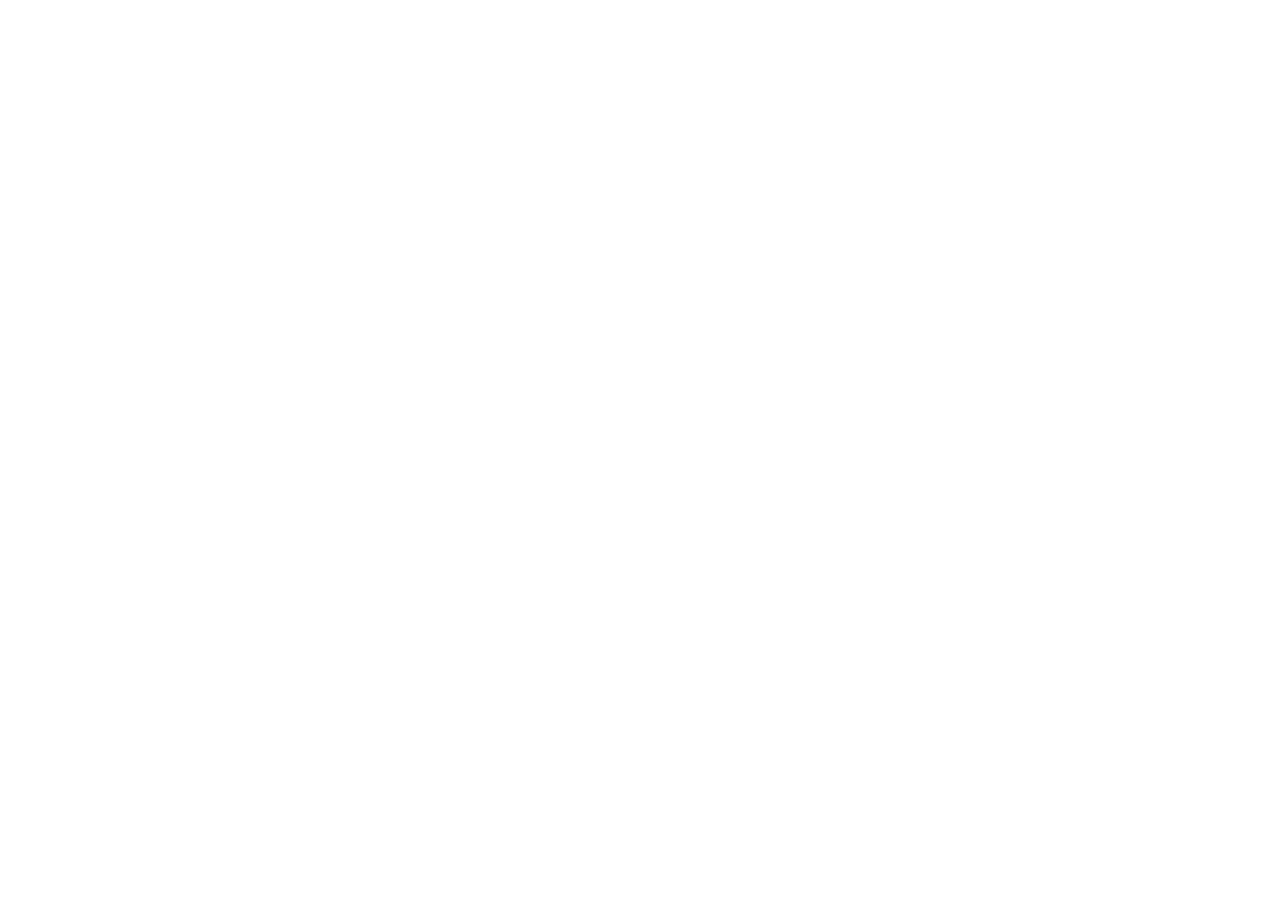
==== index.html @ aac34f50 "Added Index and head" ====
<!DOCTYPE html>
<html lang="en">

<head>
    <meta charset="utf-8">
    <title>Gabriel Holmquist's Site</title>
    <meta name="author" content="Gabriel Holmquist">
    <meta name="description" content="Personal Site">
    <link rel="stylesheet" href="styles.css"
</head>

<body>
    <header>

    </header>




</body>

<footer>


</footer>

</html>
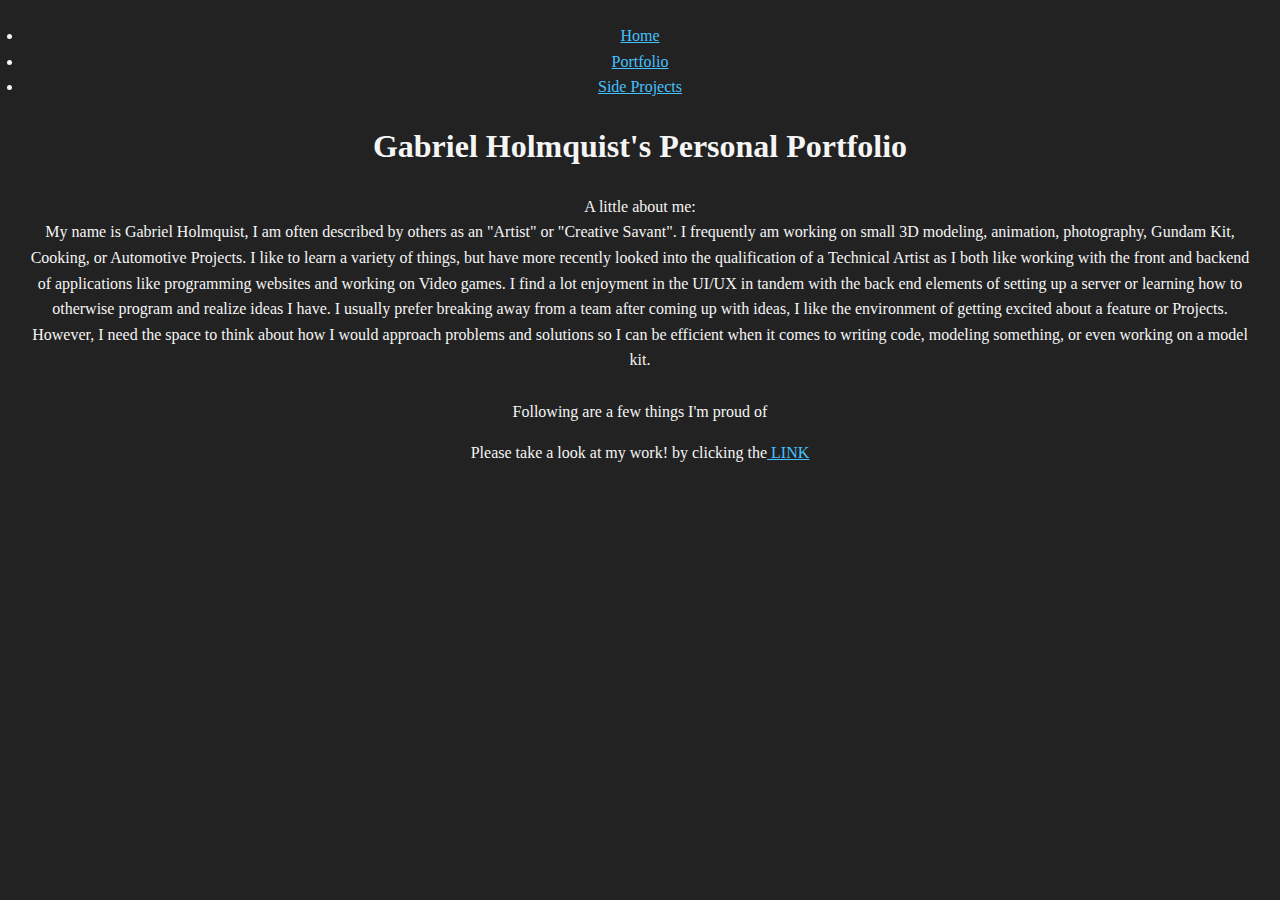
==== commit a6258fcb: "Added a lot of context for index" ====
--- a/index.html
+++ b/index.html
@@ -11,12 +11,47 @@
 
 <body>
     <header>
-
+        <nav>
+            <li><a href="index.html">Home</a></li>
+            <li><a href="portfolio.html">Portfolio</a></li>
+            <li><a href="side_proj.html">Side Projects</a></li>
+        </nav>
+    
     </header>
 
+    <h1>Gabriel Holmquist's Personal Portfolio</h1>
+    <!-- Add Image -->
 
+    <!-- About Section -->
+    <section>
+        <p1>
+        A little about me: <br>
+        My name is Gabriel Holmquist, I am often described by others as an "Artist" or "Creative Savant".
+         I frequently am working on small 3D modeling, animation, photography, Gundam Kit, Cooking,
+          or Automotive Projects. I like to learn a variety of things, but have more recently looked into
+          the qualification of a Technical Artist as I both like working with the front and backend of applications
+          like programming websites and working on Video games. I find a lot enjoyment in the UI/UX in tandem
+          with the back end elements of setting up a server or learning how to otherwise program and realize ideas I have.
+          I usually prefer breaking away from a team after coming up with ideas, I like the environment of getting excited
+          about a feature or Projects. However, I need the space to think about how I would approach problems and solutions 
+          so I can be efficient when it comes to writing code, modeling something, or even working on a model kit.
 
+        </p1>
+    </section>
+    
+    <!-- Small Spread of Portfolio -->
+    <section>
+        <p1>
+        <br>Following are a few things I'm proud of
+        </p1>
+        <!-- Include images -->
+        <p>Please take a look at my work! by clicking the<a href="portfolio.html"> LINK</a></p>
+    </section>
 
+    <!--  -->
+
+    
+    
 </body>
 
 <footer>
--- a/styles.css
+++ b/styles.css
@@ -0,0 +1,26 @@
+body{
+    padding: 15px;
+    text-align: center;
+    line-height: 1.6;
+    background-color: rgb(34, 34, 34);
+    color: whitesmoke;
+}
+
+header, main, footer{
+    
+    width: 1000;
+    border: 20;
+    color: whitesmoke;
+    size: 20px;
+}
+
+a{
+    color: rgb(69, 193, 255);
+}
+
+p1, p{
+    color: whitesmoke;
+    width: 1000;
+    border: 36px;
+    border-color: rgb(255, 255, 255);
+}
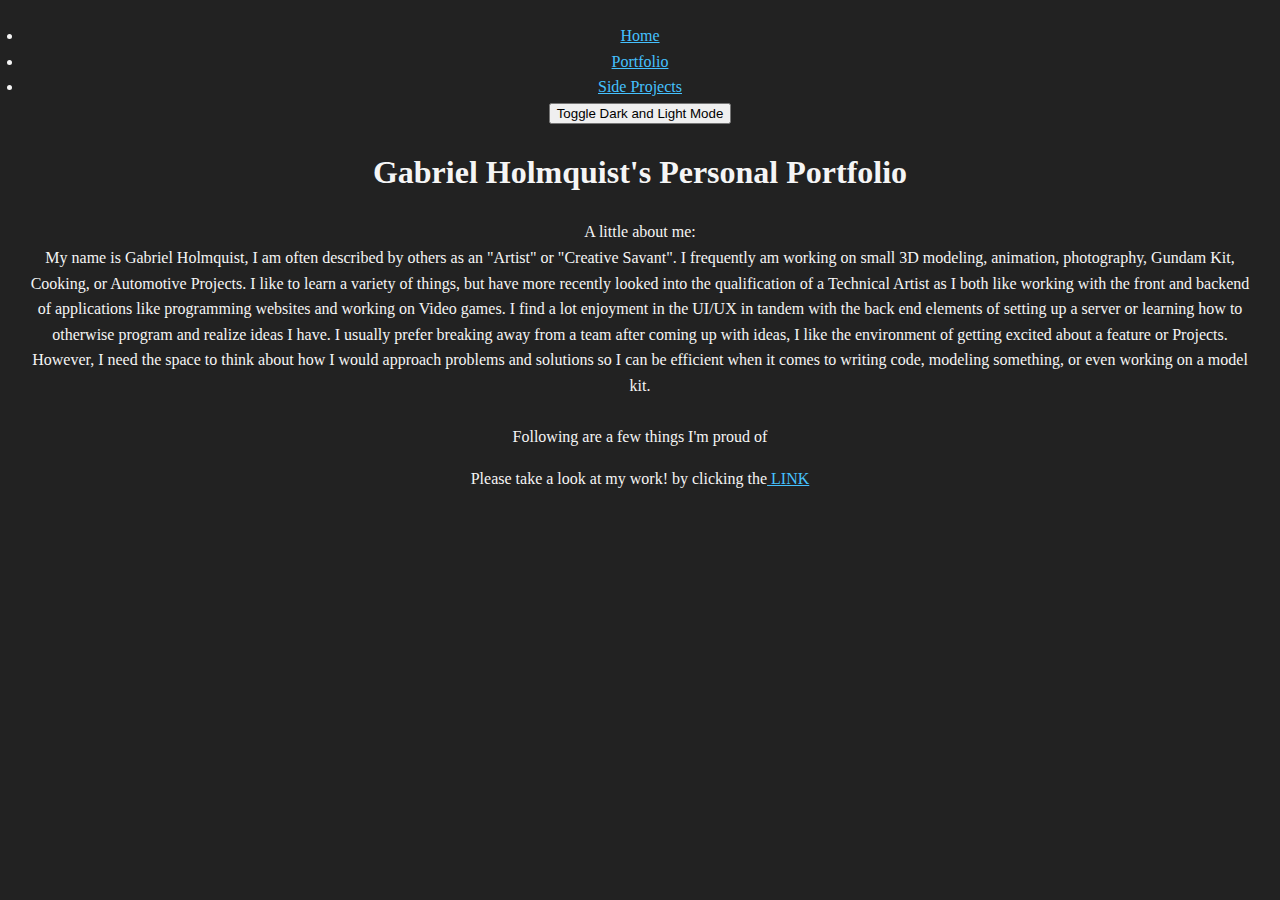
==== commit 109ba1d8: "Added functionality of Light/Dark mode" ====
--- a/index.html
+++ b/index.html
@@ -9,6 +9,7 @@
     <link rel="stylesheet" href="styles.css"
 </head>
 
+
 <body>
     <header>
         <nav>
@@ -16,6 +17,14 @@
             <li><a href="portfolio.html">Portfolio</a></li>
             <li><a href="side_proj.html">Side Projects</a></li>
         </nav>
+
+        <button onclick="brightness()">Toggle Dark and Light Mode</button>
+        <script>
+            function brightness() {
+    var element = document.body
+    element.classList.toggle("light-mode");
+            }
+        </script>
     
     </header>
 
@@ -24,7 +33,7 @@
 
     <!-- About Section -->
     <section>
-        <p1>
+        <p1 class="">
         A little about me: <br>
         My name is Gabriel Holmquist, I am often described by others as an "Artist" or "Creative Savant".
          I frequently am working on small 3D modeling, animation, photography, Gundam Kit, Cooking,
--- a/styles.css
+++ b/styles.css
@@ -6,11 +6,15 @@
     color: whitesmoke;
 }
 
+.light-mode {
+    background-color: azure;
+    color: black;
+}
+
 header, main, footer{
     
     width: 1000;
-    border: 20;
-    color: whitesmoke;
+    border: 20;;
     size: 20px;
 }
 
@@ -19,8 +23,17 @@
 }
 
 p1, p{
-    color: whitesmoke;
     width: 1000;
     border: 36px;
     border-color: rgb(255, 255, 255);
 }
+
+div{
+    position: relative;
+    animation-name: test;
+    animation-duration: 4s;
+}
+
+@keyframes test {
+    0% {}
+}
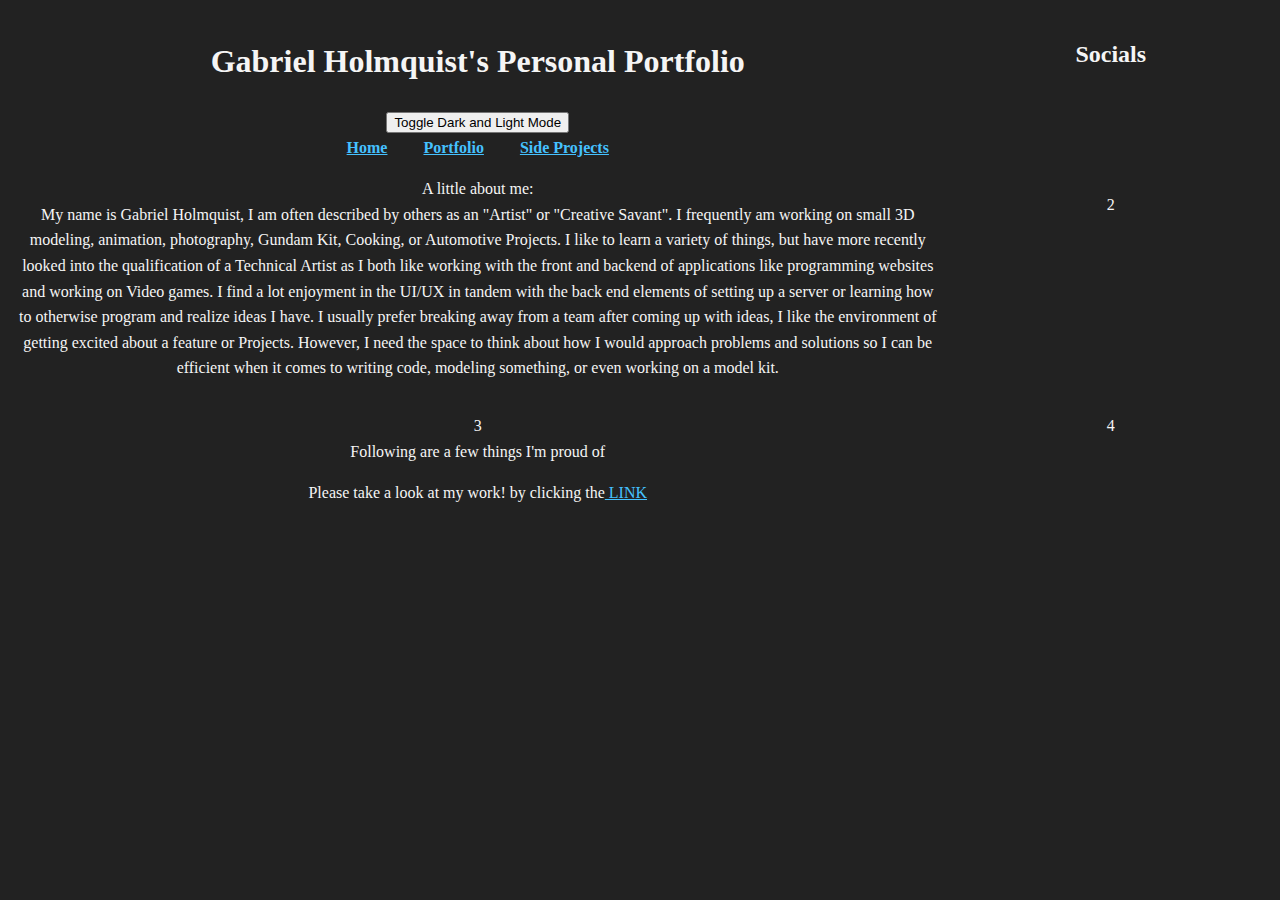
==== commit 21425004: "Fixed layout a bit, Adjust some styling" ====
--- a/index.html
+++ b/index.html
@@ -12,29 +12,34 @@
 
 <body>
     <header>
-        <nav>
-            <li><a href="index.html">Home</a></li>
-            <li><a href="portfolio.html">Portfolio</a></li>
-            <li><a href="side_proj.html">Side Projects</a></li>
-        </nav>
+        <h1>Gabriel Holmquist's Personal Portfolio</h1>
+        <button onclick="brightness()">Toggle Dark and Light Mode</button>
 
-        <button onclick="brightness()">Toggle Dark and Light Mode</button>
         <script>
             function brightness() {
-    var element = document.body
-    element.classList.toggle("light-mode");
+            var element = document.body
+            element.classList.toggle("light-mode");
             }
         </script>
+
+        <nav>
+            <a href="index.html">Home</a>
+            <a href="portfolio.html">Portfolio</a>
+            <a href="side_proj.html">Side Projects</a>
+        </nav>
+    </header>
     
-    </header>
-
-    <h1>Gabriel Holmquist's Personal Portfolio</h1>
-    <!-- Add Image -->
+    <!-- Socials -->
+    <div>
+        <h2>
+        Socials
+        </h2>
+        
+    </div>
 
     <!-- About Section -->
-    <section>
-        <p1 class="">
-        A little about me: <br>
+        <p1>
+        A little about me:<br>
         My name is Gabriel Holmquist, I am often described by others as an "Artist" or "Creative Savant".
          I frequently am working on small 3D modeling, animation, photography, Gundam Kit, Cooking,
           or Automotive Projects. I like to learn a variety of things, but have more recently looked into
@@ -44,20 +49,35 @@
           I usually prefer breaking away from a team after coming up with ideas, I like the environment of getting excited
           about a feature or Projects. However, I need the space to think about how I would approach problems and solutions 
           so I can be efficient when it comes to writing code, modeling something, or even working on a model kit.
+        </p1>
 
-        </p1>
     </section>
-    
     <!-- Small Spread of Portfolio -->
     <section>
-        <p1>
-        <br>Following are a few things I'm proud of
-        </p1>
+        <div>
+        <p>2</p>
         <!-- Include images -->
-        <p>Please take a look at my work! by clicking the<a href="portfolio.html"> LINK</a></p>
+        </div>
     </section>
 
-    <!--  -->
+    <div>
+        <p>
+            3
+            <p1>
+                <br>Following are a few things I'm proud of
+            </p1>
+
+            <p>Please take a look at my work! by clicking the<a href="portfolio.html"> LINK</a></p>
+        
+        </p>
+    </div>
+
+    <div>
+        <p>
+            4
+        </p>
+    </div>
+
 
     
     
--- a/styles.css
+++ b/styles.css
@@ -1,39 +1,55 @@
+:root{
+    
+}
+
+.light-mode{
+    background-color: azure;
+    color: black;
+    text-decoration-line: none
+}
+
+
+header, main, footer{
+    size: 20px;
+}
+
+nav a{
+    font-weight: bold;
+    margin: 0 1em;
+}
+
+nav a:hover{
+    color: chartreuse;
+    transform: scale(1.2);
+}
+
+
 body{
+    display: grid;
+    grid-template-columns: 3fr 1fr;
+    text-align: center;
     padding: 15px;
-    text-align: center;
+    margin: 0 auto;
     line-height: 1.6;
     background-color: rgb(34, 34, 34);
+    gap: 1em;
     color: whitesmoke;
 }
 
-.light-mode {
-    background-color: azure;
-    color: black;
+#about{
+    max-width: 1440px;
+    background-color: rgb(16, 16, 16);
+    margin: 0 auto;
 }
 
-header, main, footer{
-    
-    width: 1000;
-    border: 20;;
-    size: 20px;
+#about p1{
 }
+
+
+
 
 a{
     color: rgb(69, 193, 255);
 }
 
-p1, p{
-    width: 1000;
-    border: 36px;
-    border-color: rgb(255, 255, 255);
-}
 
-div{
-    position: relative;
-    animation-name: test;
-    animation-duration: 4s;
-}
-
-@keyframes test {
-    0% {}
-}
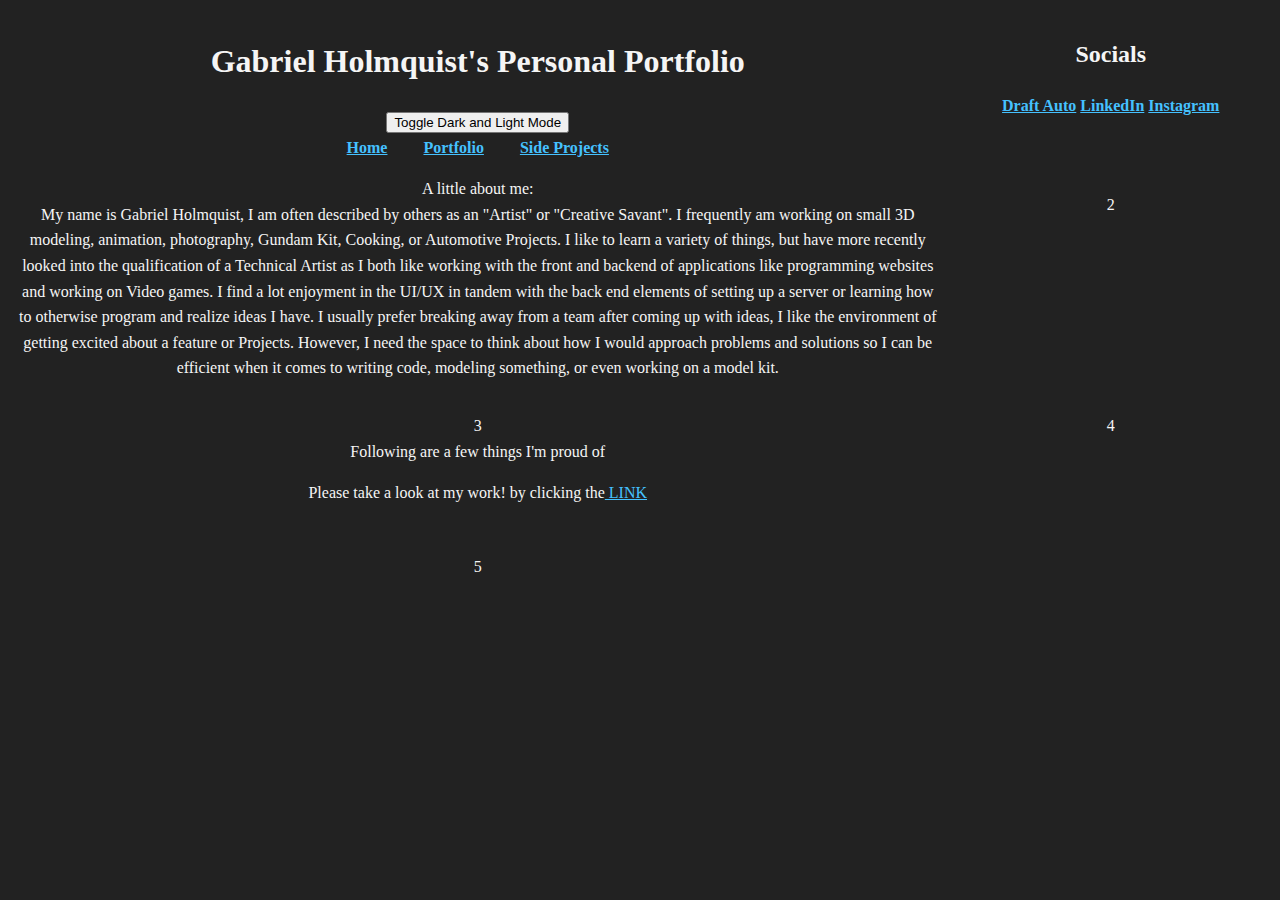
==== commit 0baa0c20: "Slight formatting LightMode adjust" ====
--- a/index.html
+++ b/index.html
@@ -30,13 +30,16 @@
     </header>
     
     <!-- Socials -->
-    <div>
+    <div id="social">
         <h2>
         Socials
         </h2>
         
+        <a href="https://draftauto.org/">Draft Auto</a>
+        <a href="https://www.linkedin.com/in/gabriel-holmquist-91634b203/">LinkedIn</a>
+        <a href="https://www.instagram.com/maninrobes/">Instagram</a>
+        
     </div>
-
     <!-- About Section -->
         <p1>
         A little about me:<br>
@@ -50,12 +53,10 @@
           about a feature or Projects. However, I need the space to think about how I would approach problems and solutions 
           so I can be efficient when it comes to writing code, modeling something, or even working on a model kit.
         </p1>
-
-    </section>
     <!-- Small Spread of Portfolio -->
     <section>
-        <div>
-        <p>2</p>
+            <p>2</p>
+        </div>
         <!-- Include images -->
         </div>
     </section>
@@ -78,6 +79,12 @@
         </p>
     </div>
 
+    <div>
+        <p>
+            5
+        </p>
+    </div>
+
 
     
     
--- a/styles.css
+++ b/styles.css
@@ -2,15 +2,34 @@
     
 }
 
-.light-mode{
-    background-color: azure;
-    color: black;
-    text-decoration-line: none
-}
+/* DarkMode LightMode */
+    .light-mode{
+        background-color: azure;
+        color: black;
+        text-decoration-line: none
+    }
 
+    .light-mode #social a{
+        color: red;
+
+    }
+
+    .light-mode nav a{
+        color: red;
+    }
+/* DarkMode LightMode */
 
 header, main, footer{
     size: 20px;
+}
+
+#social a{
+    font-weight: bold;
+    padding: 2;
+}
+
+#social a:hover{
+    color: chartreuse;
 }
 
 nav a{
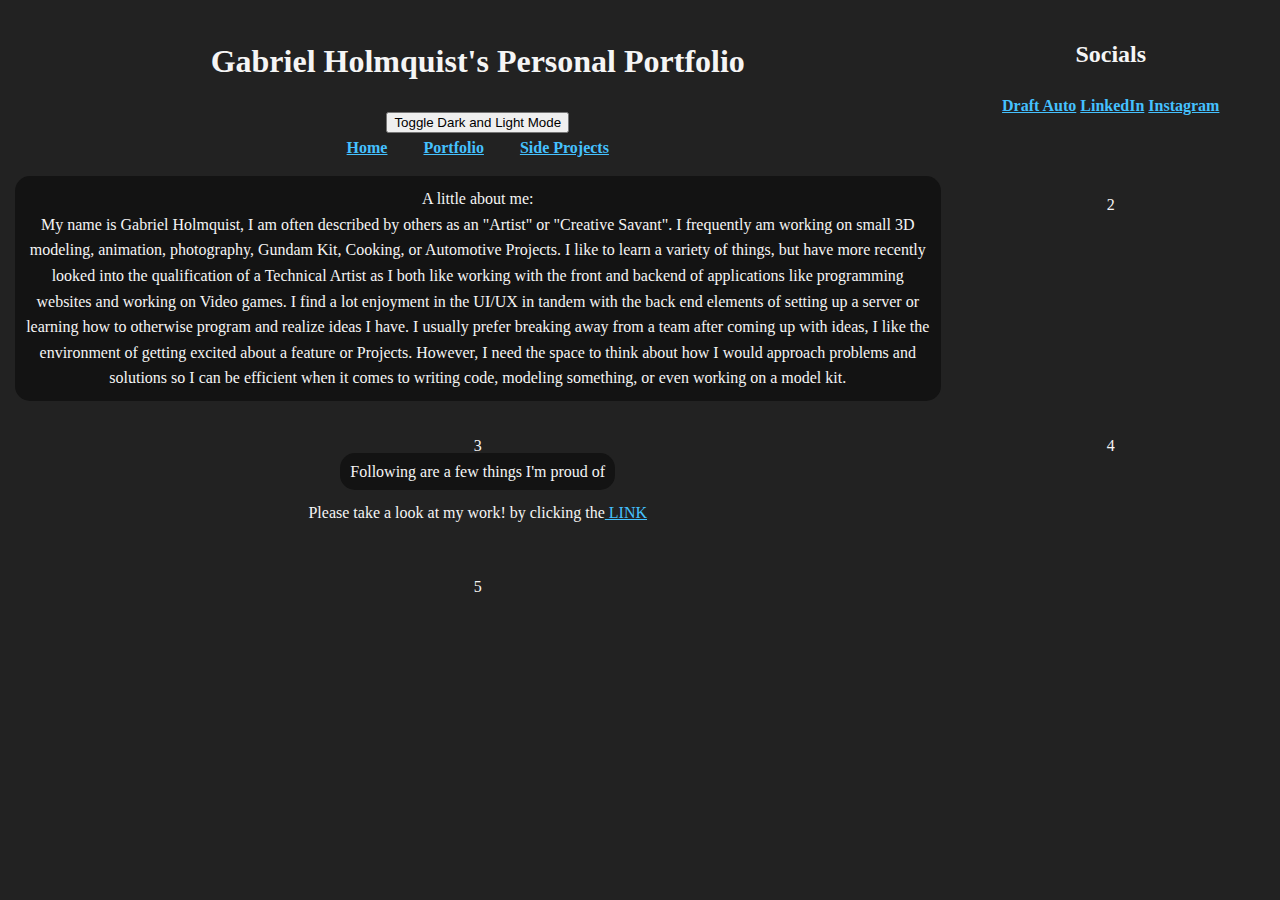
==== commit 5c152d1a: "Added panel backgrounds and Style css" ====
--- a/index.html
+++ b/index.html
@@ -64,8 +64,9 @@
     <div>
         <p>
             3
+            <br>
             <p1>
-                <br>Following are a few things I'm proud of
+            Following are a few things I'm proud of
             </p1>
 
             <p>Please take a look at my work! by clicking the<a href="portfolio.html"> LINK</a></p>
--- a/styles.css
+++ b/styles.css
@@ -4,23 +4,37 @@
 
 /* DarkMode LightMode */
     .light-mode{
-        background-color: azure;
+        background-color: rgb(255, 173, 180);
         color: black;
         text-decoration-line: none
     }
 
-    .light-mode #social a{
+    .light-mode p1{
+        background-color: rgb(255, 145, 145);
+    }
+
+    .light-mode * a{
+        color: red;
+    }
+
+    /* .light-mode #social a{
         color: red;
 
     }
 
     .light-mode nav a{
         color: red;
-    }
+    } */
 /* DarkMode LightMode */
 
 header, main, footer{
     size: 20px;
+}
+
+p1{
+    background-color: rgb(19, 19, 19);
+    padding: 10px;
+    border-radius: 15px;
 }
 
 #social a{
@@ -61,12 +75,6 @@
     margin: 0 auto;
 }
 
-#about p1{
-}
-
-
-
-
 a{
     color: rgb(69, 193, 255);
 }
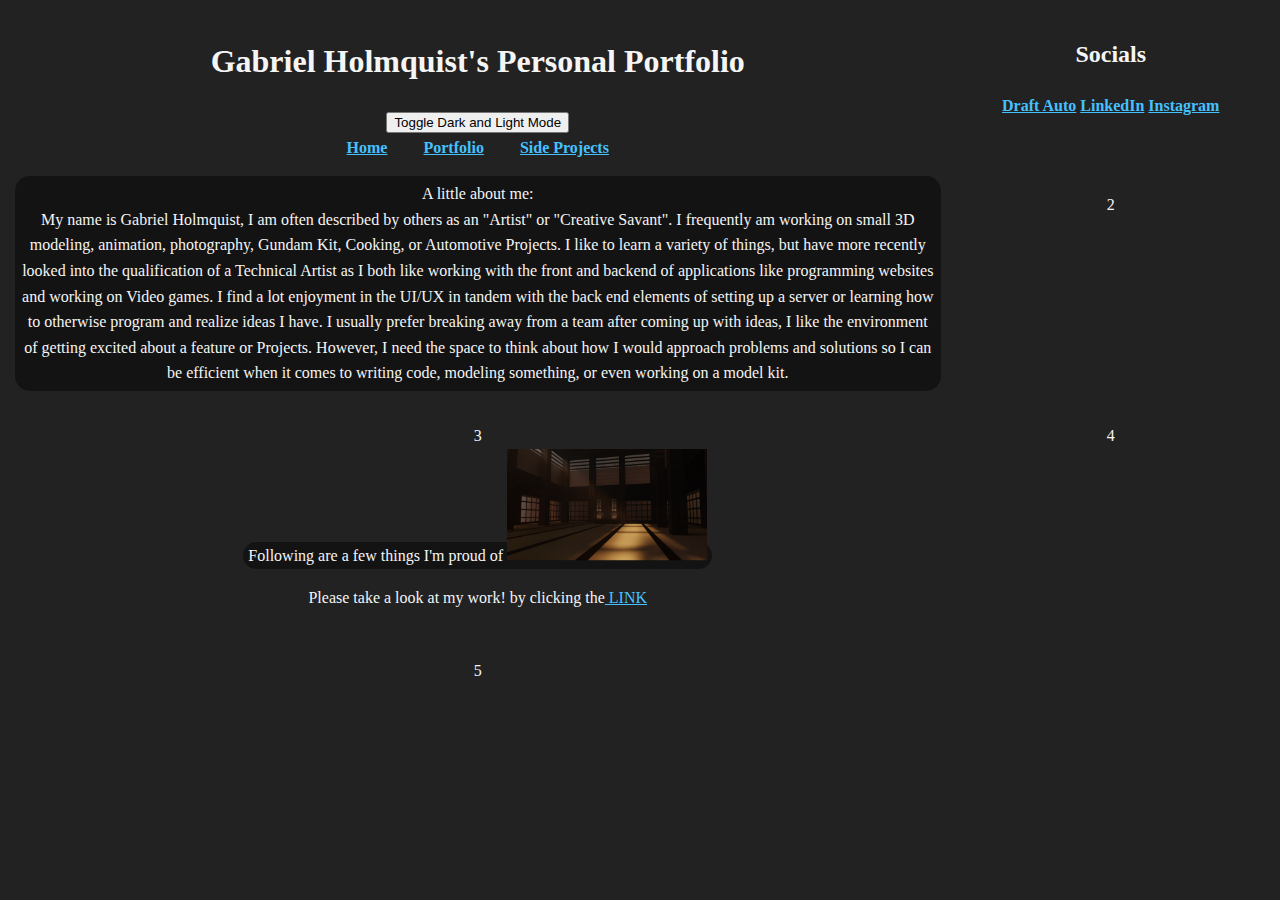
==== commit 1220a441: "Added images and more style adjusting" ====
--- a/index.html
+++ b/index.html
@@ -67,7 +67,9 @@
             <br>
             <p1>
             Following are a few things I'm proud of
+            <img src="images/DojoRedux.png" alt="Blender Dojo">
             </p1>
+
 
             <p>Please take a look at my work! by clicking the<a href="portfolio.html"> LINK</a></p>
         
--- a/styles.css
+++ b/styles.css
@@ -1,6 +1,7 @@
 :root{
     
 }
+
 
 /* DarkMode LightMode */
     .light-mode{
@@ -27,13 +28,20 @@
     } */
 /* DarkMode LightMode */
 
+* img{
+    flex: auto;
+    width: 200px;
+    height: auto;
+}
+
 header, main, footer{
-    size: 20px;
+    size: 15rem;
 }
 
 p1{
+    font-size: 16px;
     background-color: rgb(19, 19, 19);
-    padding: 10px;
+    padding: 5px;
     border-radius: 15px;
 }
 
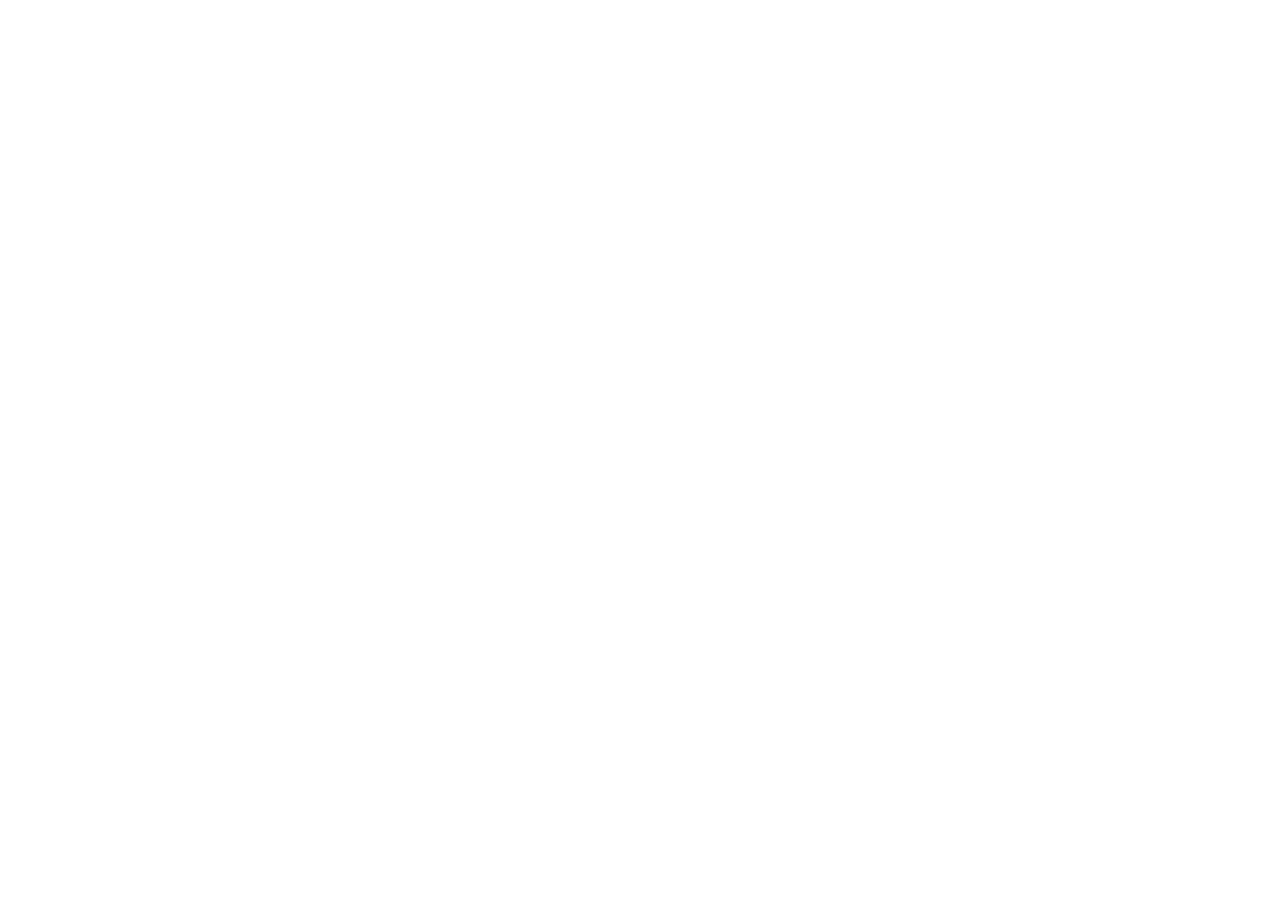
==== commit 42559e86: "Reset For Draft Idea" ====
--- a/index.html
+++ b/index.html
@@ -6,96 +6,19 @@
     <title>Gabriel Holmquist's Site</title>
     <meta name="author" content="Gabriel Holmquist">
     <meta name="description" content="Personal Site">
-    <link rel="stylesheet" href="styles.css"
+    <link rel="stylesheet" href="styles.css">
 </head>
 
-
 <body>
-    <header>
-        <h1>Gabriel Holmquist's Personal Portfolio</h1>
-        <button onclick="brightness()">Toggle Dark and Light Mode</button>
-
-        <script>
-            function brightness() {
-            var element = document.body
-            element.classList.toggle("light-mode");
-            }
-        </script>
-
-        <nav>
-            <a href="index.html">Home</a>
-            <a href="portfolio.html">Portfolio</a>
-            <a href="side_proj.html">Side Projects</a>
-        </nav>
-    </header>
-    
-    <!-- Socials -->
-    <div id="social">
-        <h2>
-        Socials
-        </h2>
-        
-        <a href="https://draftauto.org/">Draft Auto</a>
-        <a href="https://www.linkedin.com/in/gabriel-holmquist-91634b203/">LinkedIn</a>
-        <a href="https://www.instagram.com/maninrobes/">Instagram</a>
-        
-    </div>
-    <!-- About Section -->
-        <p1>
-        A little about me:<br>
-        My name is Gabriel Holmquist, I am often described by others as an "Artist" or "Creative Savant".
-         I frequently am working on small 3D modeling, animation, photography, Gundam Kit, Cooking,
-          or Automotive Projects. I like to learn a variety of things, but have more recently looked into
-          the qualification of a Technical Artist as I both like working with the front and backend of applications
-          like programming websites and working on Video games. I find a lot enjoyment in the UI/UX in tandem
-          with the back end elements of setting up a server or learning how to otherwise program and realize ideas I have.
-          I usually prefer breaking away from a team after coming up with ideas, I like the environment of getting excited
-          about a feature or Projects. However, I need the space to think about how I would approach problems and solutions 
-          so I can be efficient when it comes to writing code, modeling something, or even working on a model kit.
-        </p1>
-    <!-- Small Spread of Portfolio -->
-    <section>
-            <p>2</p>
-        </div>
-        <!-- Include images -->
-        </div>
-    </section>
-
-    <div>
-        <p>
-            3
-            <br>
-            <p1>
-            Following are a few things I'm proud of
-            <img src="images/DojoRedux.png" alt="Blender Dojo">
-            </p1>
 
 
-            <p>Please take a look at my work! by clicking the<a href="portfolio.html"> LINK</a></p>
-        
-        </p>
-    </div>
-
-    <div>
-        <p>
-            4
-        </p>
-    </div>
-
-    <div>
-        <p>
-            5
-        </p>
-    </div>
-
-
-    
-    
 </body>
 
 <footer>
 
-
+    
 </footer>
 
-</html>
+
+
+</html>--- a/styles.css
+++ b/styles.css
@@ -1,90 +1,47 @@
+/* 1. Use a more-intuitive box-sizing model */
+*, *::before, *::after {
+    box-sizing: border-box;
+  }
+  /* 2. Remove default margin */
+  * {
+    margin: 0;
+  }
+  body {
+    /* 3. Add accessible line-height */
+    line-height: 1.5;
+    /* 4. Improve text rendering */
+    -webkit-font-smoothing: antialiased;
+  }
+  /* 5. Improve media defaults */
+  img, picture, video, canvas, svg {
+    display: block;
+    max-width: 100%;
+  }
+  /* 6. Inherit fonts for form controls */
+  input, button, textarea, select {
+    font: inherit;
+  }
+  /* 7. Avoid text overflows */
+  p, h1, h2, h3, h4, h5, h6 {
+    overflow-wrap: break-word;
+  }
+  /* 8. Improve line wrapping */
+  p {
+    text-wrap: pretty;
+  }
+  h1, h2, h3, h4, h5, h6 {
+    text-wrap: balance;
+  }
+  /*
+    9. Create a root stacking context
+  */
+  #root, #__next {
+    isolation: isolate;
+  }
+
 :root{
-    
+
 }
 
 
-/* DarkMode LightMode */
-    .light-mode{
-        background-color: rgb(255, 173, 180);
-        color: black;
-        text-decoration-line: none
-    }
 
-    .light-mode p1{
-        background-color: rgb(255, 145, 145);
-    }
-
-    .light-mode * a{
-        color: red;
-    }
-
-    /* .light-mode #social a{
-        color: red;
-
-    }
-
-    .light-mode nav a{
-        color: red;
-    } */
-/* DarkMode LightMode */
-
-* img{
-    flex: auto;
-    width: 200px;
-    height: auto;
-}
-
-header, main, footer{
-    size: 15rem;
-}
-
-p1{
-    font-size: 16px;
-    background-color: rgb(19, 19, 19);
-    padding: 5px;
-    border-radius: 15px;
-}
-
-#social a{
-    font-weight: bold;
-    padding: 2;
-}
-
-#social a:hover{
-    color: chartreuse;
-}
-
-nav a{
-    font-weight: bold;
-    margin: 0 1em;
-}
-
-nav a:hover{
-    color: chartreuse;
-    transform: scale(1.2);
-}
-
-
-body{
-    display: grid;
-    grid-template-columns: 3fr 1fr;
-    text-align: center;
-    padding: 15px;
-    margin: 0 auto;
-    line-height: 1.6;
-    background-color: rgb(34, 34, 34);
-    gap: 1em;
-    color: whitesmoke;
-}
-
-#about{
-    max-width: 1440px;
-    background-color: rgb(16, 16, 16);
-    margin: 0 auto;
-}
-
-a{
-    color: rgb(69, 193, 255);
-}
-
-
